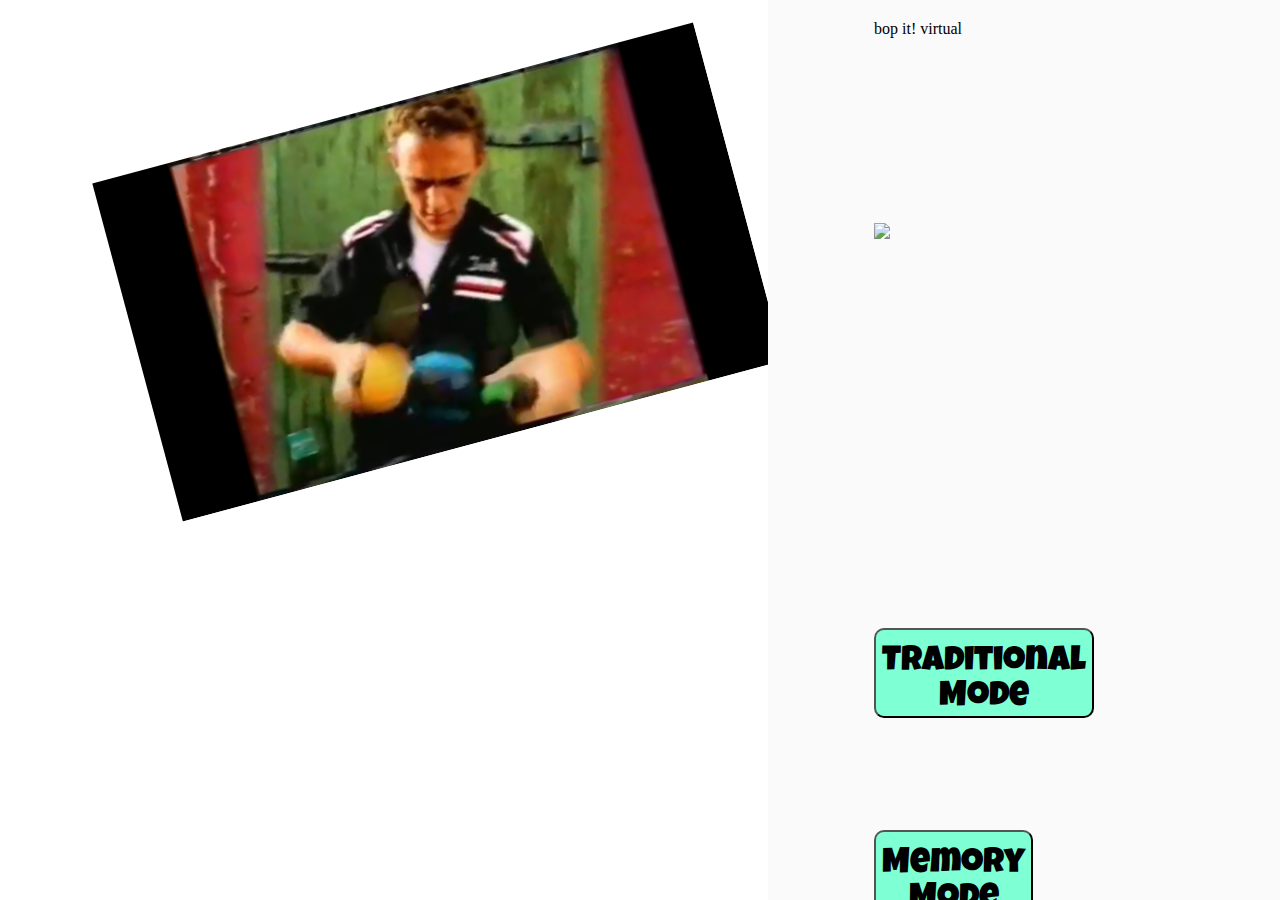
==== index.html @ ba3e6c4a "split screen layout" ====
<!DOCTYPE html>
<html lang="en">
<head>
  <meta charset="UTF-8">
  <meta http-equiv="X-UA-Compatible" content="IE=edge">
  <meta name="viewport" content="width=device-width, initial-scale=1.0">
  <link rel="stylesheet" type="text/css" media="screen" href="style.css">
  <link rel="preconnect" href="https://fonts.gstatic.com">
<link href="https://fonts.googleapis.com/css2?family=Luckiest+Guy&display=swap" rel="stylesheet">
  <title>Document</title>
</head>
<body>
  <header>
  </header>
  
<div class="split left">
<video autoplay muted loop width="800px"> 
<source src="audio/Bop-It-Commercial-1999.mp4" type="video/mp4">
</video>
</div>

<div class= "split right">
  <div class="header">bop it! virtual</div>
<img id="logo" src="https://i.imgur.com/UC3YHic.png"/>
<a id="traditional" href="./traditional-mode/traditional.html"><button id="trad">Traditional<br/>Mode</button></a>
<a id="memory" href="./memory-mode/memory.html"><button id="mem">Memory<br/>Mode</button></a>
<script src="./index.js"></script>
</div>

</body>
</html>
---- style.css ----
#title {
  text-align: center;
  font-size: 90px;
  padding-top: 25px;
  width: 100%;
  height: 95px;
  border: solid black;
  color: rgb(0, 0, 0);
  background-color: rgb(255, 241, 163);
}

#console {
  grid-column-start: 1;
  grid-column-end: span 3;
  grid-row-start: 1;
  grid-row-end: span 3;
  z-index: -1;
}

#flick-it {
  z-index: 1;
  grid-column-start: 1;
  grid-column-end: span 1;
  grid-row-start: 1;
  grid-row-end: span 1;
  margin-left: 100px;
  margin-right: -49px;
  margin-top: 32px;
}
#flick-it:hover {
  z-index: 1;
  grid-column-start: 1;
  grid-column-end: span 1;
  grid-row-start: 1;
  grid-row-end: span 1;
  margin-left: 95px;
  margin-top: 12px;
  width: 90px;
  height: 94px;
}

#twist-it {
  z-index: 1;
  grid-column-start: 3;
  grid-column-end: span 1;
  grid-row-start: 1;
  grid-row-end: span 1;
  margin-right: 120px;
  margin-left: 0px;
  margin-top: 0px;
  width: 108px;
  height: 109px;
}

#twist-it:hover {
  z-index: 1;
  grid-column-start: 3;
  grid-column-end: span 1;
  grid-row-start: 1;
  grid-row-end: span 1;
  width: 108px;
  height: 110px;
  margin-top: -5px;
}

#bop-it {
  z-index: 1;
  grid-column-start: 2;
  grid-column-end: span 1;
  grid-row-start: 2;
  grid-row-end: span 1;
  margin-left: 74px;
  margin-top: 52px;
}

#bop-it:hover {
  z-index: 1;
  grid-column-start: 2;
  grid-column-end: span 1;
  grid-row-start: 2;
  grid-row-end: span 1;
  margin-left: 64px;
  margin-top: 42px;
  width: 156px;
  height: 154px;
}

#spin-it {
  z-index: 1;
  grid-column-start: 1;
  grid-column-end: span 1;
  grid-row-start: 3;
  grid-row-end: span 1;
  margin-left: 70px;
  margin-right: -40px;
  margin-bottom: 10px;
}

#spin-it:hover {
  z-index: 1;
  grid-column-start: 1;
  grid-column-end: span 1;
  grid-row-start: 3;
  grid-row-end: span 1;
  margin-left: 60px;
  margin-bottom: 0px;
  width: 153px;
  height: 132px;
}

#pull-it {
  z-index: 1;
  grid-column-start: 3;
  grid-column-end: span 1;
  grid-row-start: 3;
  grid-row-end: span 1;
  margin-left: -87px;
  margin-bottom: 0px;
  margin-top: 5px;
}

#pull-it:hover {
  z-index: 1;
  grid-column-start: 3;
  grid-column-end: span 1;
  grid-row-start: 3;
  grid-row-end: span 1;
  width: 94px;
  height: 127px;
  margin-left: -50px;
}

button {
  text-align: center;
  font-family: 'Luckiest Guy', cursive;
  font-size: 35px;
  padding-top: 15px;
  background-color: aquamarine;
  border-radius: 10px;
}

button:hover {
  text-align: center;
  font-family: 'Luckiest Guy', cursive;
  font-size: 35px;
  padding-top: 15px;
  background-color: rgb(244, 127, 255);
  border-radius: 10px;
}

.back-to-home:hover {
  color: rgb(244, 127, 255);
}

a {
  color: black;
  text-decoration: none;
}

video {
  /* width: 400px; */
  margin-right: 30%;
  margin-left: 5%;
  margin-top: 10%;
  height: 350px;
  transform: rotate(-15deg);
}

.split {
  height: 100%;
  width: 50%;
  position: fixed;
  z-index: 1;
  top: 0;
  overflow-x: hidden;
  padding-top: 20px;
}

.left {
  width: 60%;
  left: 0;
  background: url('https://wallpaperaccess.com/full/2448937.jpg');
}

.right {
  width: 40%;
  display: grid;
  grid-template-rows: 1fr 2fr 1fr;
  right: 0;
  background: rgb(250, 250, 250);
  justify-content: center;
}

#traditional {
}

#memory {
}

#logo {
  width: 300px;
}
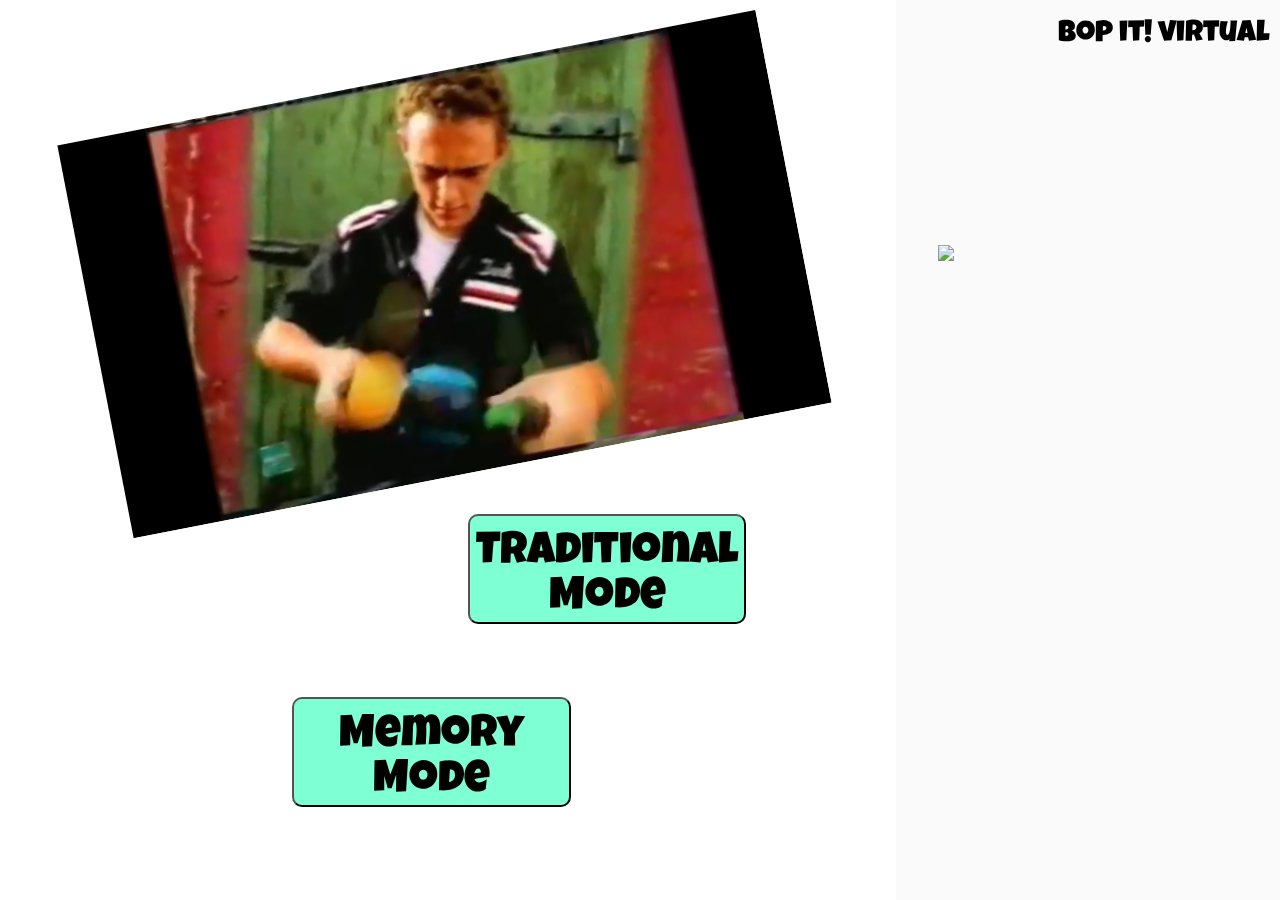
==== commit 29436306: "re-designed main page" ====
--- a/index.html
+++ b/index.html
@@ -14,18 +14,30 @@
   </header>
   
 <div class="split left">
+
 <video autoplay muted loop width="800px"> 
 <source src="audio/Bop-It-Commercial-1999.mp4" type="video/mp4">
 </video>
+
+<div class="trad-div">
+<a id="traditional" href="./traditional-mode/traditional.html"><button id="trad">Traditional<br/>Mode</button></a>
+</div>
+
+<div class="mem-div">
+<a id="memory" href="./memory-mode/memory.html"><button id="mem">Memory<br/>Mode</button></a>
+</div>
+
 </div>
 
 <div class= "split right">
-  <div class="header">bop it! virtual</div>
-<img id="logo" src="https://i.imgur.com/UC3YHic.png"/>
-<a id="traditional" href="./traditional-mode/traditional.html"><button id="trad">Traditional<br/>Mode</button></a>
-<a id="memory" href="./memory-mode/memory.html"><button id="mem">Memory<br/>Mode</button></a>
-<script src="./index.js"></script>
+  <div id="header">bop it! virtual</div>
+  <img id="logo" src="https://i.imgur.com/UC3YHic.png"/>
+
+<div id="play-modes">
 </div>
 
+</div>
+
+<script src="./index.js"></script>
 </body>
 </html>--- a/style.css
+++ b/style.css
@@ -130,24 +130,6 @@
   margin-left: -50px;
 }
 
-button {
-  text-align: center;
-  font-family: 'Luckiest Guy', cursive;
-  font-size: 35px;
-  padding-top: 15px;
-  background-color: aquamarine;
-  border-radius: 10px;
-}
-
-button:hover {
-  text-align: center;
-  font-family: 'Luckiest Guy', cursive;
-  font-size: 35px;
-  padding-top: 15px;
-  background-color: rgb(244, 127, 255);
-  border-radius: 10px;
-}
-
 .back-to-home:hover {
   color: rgb(244, 127, 255);
 }
@@ -155,15 +137,6 @@
 a {
   color: black;
   text-decoration: none;
-}
-
-video {
-  /* width: 400px; */
-  margin-right: 30%;
-  margin-left: 5%;
-  margin-top: 10%;
-  height: 350px;
-  transform: rotate(-15deg);
 }
 
 .split {
@@ -177,26 +150,99 @@
 }
 
 .left {
-  width: 60%;
+  display: grid;
+  grid-template-columns: 1fr;
+  grid-template-rows: 2fr 1fr 1fr;
+  width: 70%;
   left: 0;
   background: url('https://wallpaperaccess.com/full/2448937.jpg');
 }
 
 .right {
-  width: 40%;
+  width: 30%;
   display: grid;
+  grid-template-columns: 1fr;
   grid-template-rows: 1fr 2fr 1fr;
   right: 0;
   background: rgb(250, 250, 250);
-  justify-content: center;
-}
-
-#traditional {
-}
-
-#memory {
+  justify-items: center;
+}
+
+video {
+  grid-row-start: 1;
+  grid-row-end: span 1;
+  grid-column-start: 1;
+  grid-column-end: span 1;
+  margin-right: 30%;
+  margin-left: 5%;
+  margin-top: 6%;
+  height: 400px;
+  transform: rotate(-11deg);
 }
 
 #logo {
   width: 300px;
-}
+  grid-row-start: 2;
+  grid-row-end: span 1;
+  grid-column-start: 1;
+  grid-column-end: span 1;
+}
+
+.play-modes {
+  grid-row-start: 2;
+  grid-row-end: span 2;
+  grid-column-start: 1;
+  grid-column-end: span 1;
+  text-align: right;
+}
+
+#header {
+  grid-row-start: 1;
+  grid-row-end: span 1;
+  grid-column-start: 1;
+  grid-column-end: span 1;
+  text-align: right;
+  color: black;
+  font-family: 'Luckiest Guy', cursive;
+  font-size: 30px;
+  width: 100%;
+  margin-right: 20px;
+}
+
+button {
+  text-align: center;
+  font-family: 'Luckiest Guy', cursive;
+  font-size: 45px;
+  padding-top: 15px;
+  background-color: aquamarine;
+  border-radius: 10px;
+}
+
+button:hover {
+  text-align: center;
+  font-family: 'Luckiest Guy', cursive;
+  font-size: 45px;
+  padding-top: 15px;
+  background-color: rgb(244, 127, 255);
+  border-radius: 10px;
+}
+#trad {
+  margin-top: 20px;
+  grid-row-start: 2;
+  grid-row-end: span 1;
+}
+
+#mem {
+  width: 279.2px;
+}
+
+.trad-div {
+  text-align: right;
+  margin-right: 150px;
+  margin-top: 20px;
+}
+
+.mem-div {
+  text-align: right;
+  margin-right: 325px;
+}
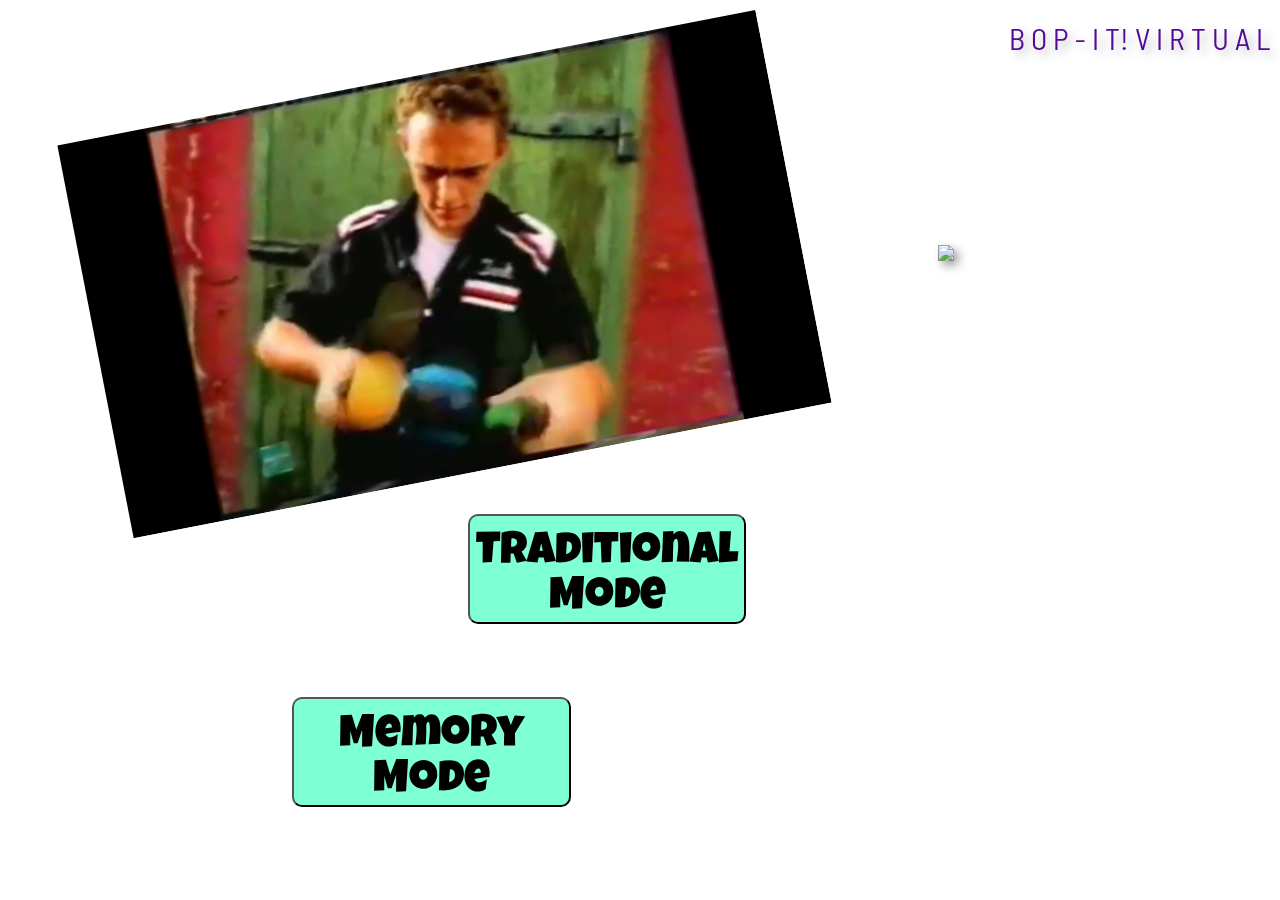
==== commit 64d4a421: "added shadows" ====
--- a/index.html
+++ b/index.html
@@ -7,7 +7,9 @@
   <link rel="stylesheet" type="text/css" media="screen" href="style.css">
   <link rel="preconnect" href="https://fonts.gstatic.com">
 <link href="https://fonts.googleapis.com/css2?family=Luckiest+Guy&display=swap" rel="stylesheet">
-  <title>Document</title>
+<link rel="preconnect" href="https://fonts.gstatic.com">
+<link href="https://fonts.googleapis.com/css2?family=Barlow+Semi+Condensed:wght@500&family=Yanone+Kaffeesatz&display=swap" rel="stylesheet">
+  <title>Bop-It!</title>
 </head>
 <body>
   <header>
@@ -30,7 +32,7 @@
 </div>
 
 <div class= "split right">
-  <div id="header">bop it! virtual</div>
+  <div id="header">B O P - I T! V I R T U A L</div>
   <img id="logo" src="https://i.imgur.com/UC3YHic.png"/>
 
 <div id="play-modes">
--- a/style.css
+++ b/style.css
@@ -164,7 +164,7 @@
   grid-template-columns: 1fr;
   grid-template-rows: 1fr 2fr 1fr;
   right: 0;
-  background: rgb(250, 250, 250);
+  background: rgb(255, 255, 255);
   justify-items: center;
 }
 
@@ -186,6 +186,8 @@
   grid-row-end: span 1;
   grid-column-start: 1;
   grid-column-end: span 1;
+  -webkit-filter: drop-shadow(5px 5px 5px #a8a8a8);
+  filter: drop-shadow(5px 5px 5px #969696);
 }
 
 .play-modes {
@@ -202,11 +204,13 @@
   grid-column-start: 1;
   grid-column-end: span 1;
   text-align: right;
-  color: black;
-  font-family: 'Luckiest Guy', cursive;
+  color: rgb(83, 9, 153);
+  font-family: 'Barlow Semi Condensed', sans-serif;
   font-size: 30px;
   width: 100%;
   margin-right: 20px;
+  -webkit-filter: drop-shadow(5px 5px 5px #bdbdbd);
+  filter: drop-shadow(5px 5px 5px #b9b9b9);
 }
 
 button {
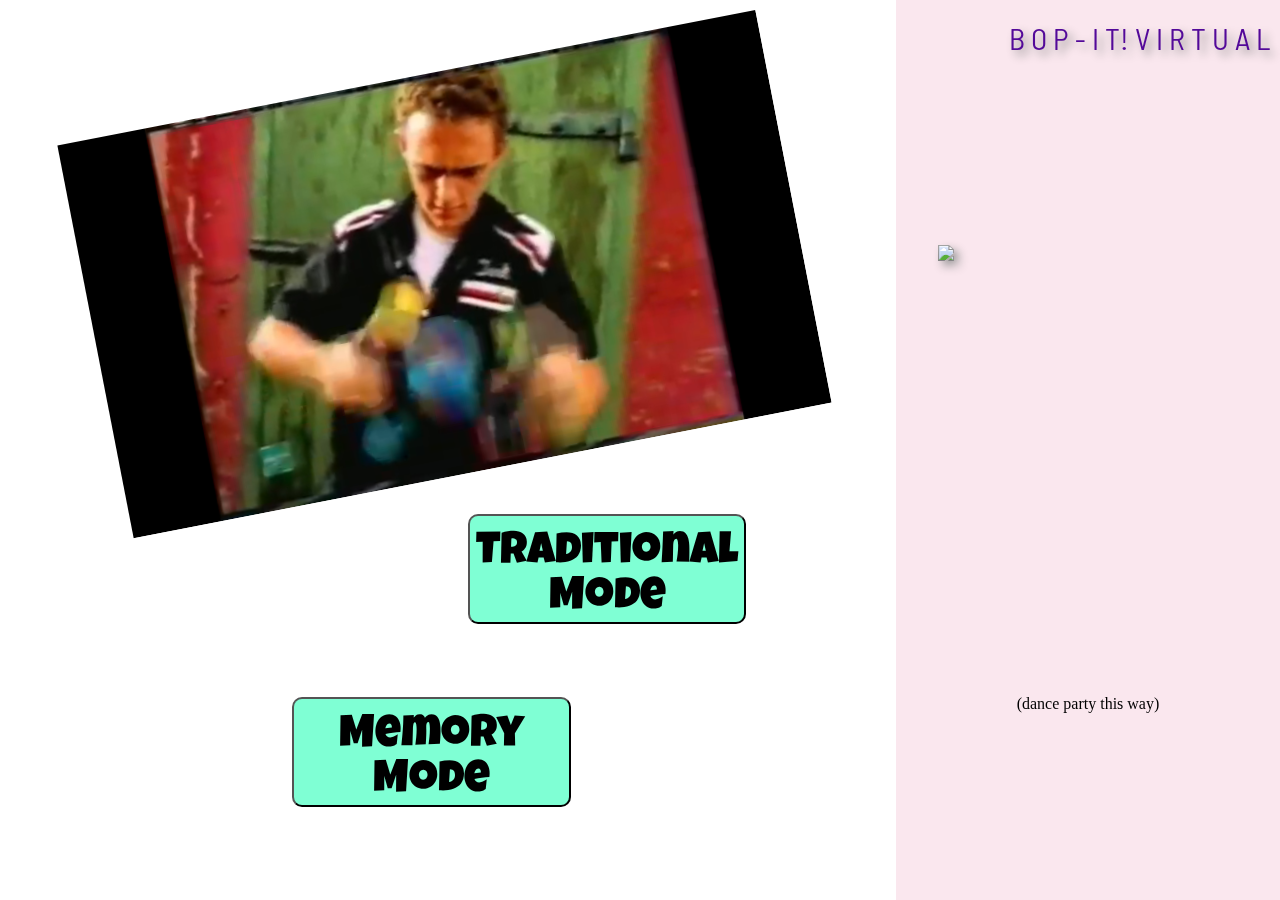
==== commit 6a57f9b7: "danceparty mode added" ====
--- a/index.html
+++ b/index.html
@@ -35,7 +35,8 @@
   <div id="header">B O P - I T! V I R T U A L</div>
   <img id="logo" src="https://i.imgur.com/UC3YHic.png"/>
 
-<div id="play-modes">
+<div id="dance-div">
+  <a id="traditional" href="./dance.html">(dance party this way)</a>
 </div>
 
 </div>
--- a/style.css
+++ b/style.css
@@ -164,7 +164,7 @@
   grid-template-columns: 1fr;
   grid-template-rows: 1fr 2fr 1fr;
   right: 0;
-  background: rgb(255, 255, 255);
+  background: rgb(250, 231, 238);
   justify-items: center;
 }
 
@@ -209,8 +209,7 @@
   font-size: 30px;
   width: 100%;
   margin-right: 20px;
-  -webkit-filter: drop-shadow(5px 5px 5px #bdbdbd);
-  filter: drop-shadow(5px 5px 5px #b9b9b9);
+  -webkit-filter: drop-shadow(5px 5px 5px #858585);
 }
 
 button {
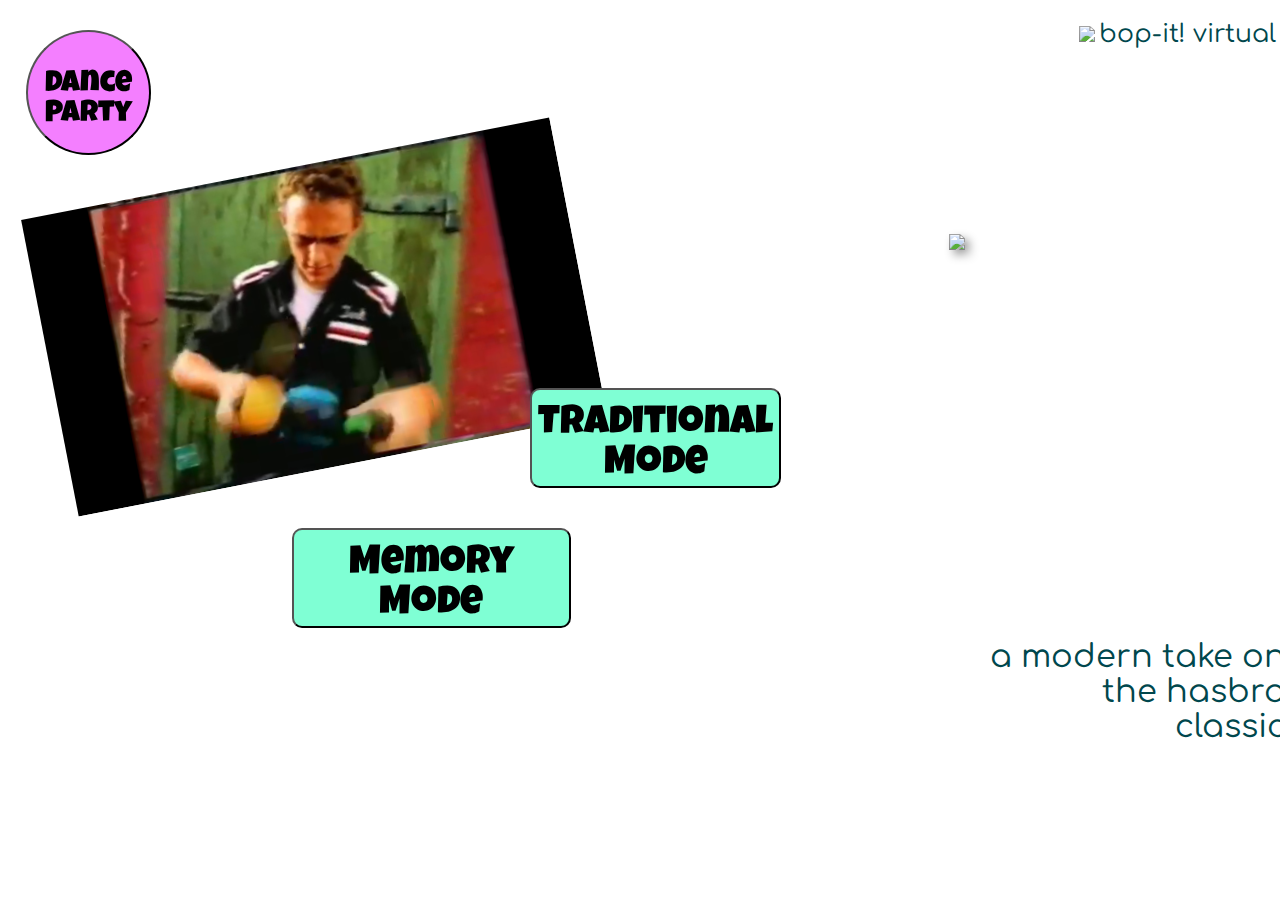
==== commit 7bc8d34f: "fixed back to home on dance mode" ====
--- a/index.html
+++ b/index.html
@@ -9,6 +9,8 @@
 <link href="https://fonts.googleapis.com/css2?family=Luckiest+Guy&display=swap" rel="stylesheet">
 <link rel="preconnect" href="https://fonts.gstatic.com">
 <link href="https://fonts.googleapis.com/css2?family=Barlow+Semi+Condensed:wght@500&family=Yanone+Kaffeesatz&display=swap" rel="stylesheet">
+<link rel="preconnect" href="https://fonts.gstatic.com">
+<link href="https://fonts.googleapis.com/css2?family=Chakra+Petch&family=Comfortaa:wght@600&display=swap" rel="stylesheet">
   <title>Bop-It!</title>
 </head>
 <body>
@@ -21,6 +23,10 @@
 <source src="audio/Bop-It-Commercial-1999.mp4" type="video/mp4">
 </video>
 
+<div class="dance">
+  <a id="memory" href="./dance.html"><button id="danceparty">Dance<br/>Party</button></a>
+</div>
+
 <div class="trad-div">
 <a id="traditional" href="./traditional-mode/traditional.html"><button id="trad">Traditional<br/>Mode</button></a>
 </div>
@@ -32,12 +38,9 @@
 </div>
 
 <div class= "split right">
-  <div id="header">B O P - I T! V I R T U A L</div>
-  <img id="logo" src="https://i.imgur.com/UC3YHic.png"/>
-
-<div id="dance-div">
-  <a id="traditional" href="./dance.html">(dance party this way)</a>
-</div>
+  <div id="header"><img id="console" src="https://i.imgur.com/r0HUCMK.png"/><span id="logotext">bop-it! virtual</span></div>
+  <img id="logo" src="https://i.imgur.com/UzozXFA.png"/>
+  <p>a modern take on the hasbro classic</p>
 
 </div>
 
--- a/style.css
+++ b/style.css
@@ -9,14 +9,6 @@
   background-color: rgb(255, 241, 163);
 }
 
-#console {
-  grid-column-start: 1;
-  grid-column-end: span 3;
-  grid-row-start: 1;
-  grid-row-end: span 3;
-  z-index: -1;
-}
-
 #flick-it {
   z-index: 1;
   grid-column-start: 1;
@@ -150,10 +142,11 @@
 }
 
 .left {
-  display: grid;
+  /* display: grid;
   grid-template-columns: 1fr;
-  grid-template-rows: 2fr 1fr 1fr;
+  grid-template-rows: 2fr 1fr; */
   width: 70%;
+  height: 100%;
   left: 0;
   background: url('https://wallpaperaccess.com/full/2448937.jpg');
 }
@@ -164,30 +157,34 @@
   grid-template-columns: 1fr;
   grid-template-rows: 1fr 2fr 1fr;
   right: 0;
-  background: rgb(250, 231, 238);
+  background: white;
   justify-items: center;
 }
 
 video {
+  position: absolute;
+  z-index: -1;
   grid-row-start: 1;
   grid-row-end: span 1;
   grid-column-start: 1;
   grid-column-end: span 1;
   margin-right: 30%;
   margin-left: 5%;
-  margin-top: 6%;
-  height: 400px;
+  margin-top: 10%;
+  height: 45%;
+  width: 60%;
   transform: rotate(-11deg);
 }
 
 #logo {
-  width: 300px;
+  width: 285px;
   grid-row-start: 2;
   grid-row-end: span 1;
   grid-column-start: 1;
   grid-column-end: span 1;
   -webkit-filter: drop-shadow(5px 5px 5px #a8a8a8);
   filter: drop-shadow(5px 5px 5px #969696);
+  margin-top: 70px;
 }
 
 .play-modes {
@@ -201,21 +198,18 @@
 #header {
   grid-row-start: 1;
   grid-row-end: span 1;
-  grid-column-start: 1;
-  grid-column-end: span 1;
-  text-align: right;
-  color: rgb(83, 9, 153);
-  font-family: 'Barlow Semi Condensed', sans-serif;
-  font-size: 30px;
+  text-align: right;
+  color: hsl(184, 100%, 15%);
+  font-family: 'Comfortaa', cursive;
+  font-size: 25px;
   width: 100%;
   margin-right: 20px;
-  -webkit-filter: drop-shadow(5px 5px 5px #858585);
 }
 
 button {
   text-align: center;
   font-family: 'Luckiest Guy', cursive;
-  font-size: 45px;
+  font-size: 2.5em;
   padding-top: 15px;
   background-color: aquamarine;
   border-radius: 10px;
@@ -224,28 +218,93 @@
 button:hover {
   text-align: center;
   font-family: 'Luckiest Guy', cursive;
-  font-size: 45px;
+  font-size: 2.5em;
   padding-top: 15px;
   background-color: rgb(244, 127, 255);
   border-radius: 10px;
 }
+
 #trad {
-  margin-top: 20px;
   grid-row-start: 2;
   grid-row-end: span 1;
 }
 
 #mem {
+  grid-row-start: 2;
+  grid-row-end: span 1;
   width: 279.2px;
 }
 
 .trad-div {
-  text-align: right;
-  margin-right: 150px;
-  margin-top: 20px;
+  grid-row-start: 2;
+  grid-row-end: span 1;
+  text-align: right;
+  margin-right: 115px;
+  margin-top: 26%;
 }
 
 .mem-div {
-  text-align: right;
+  grid-row-start: 2;
+  grid-row-end: span 1;
+  text-align: right;
+  height: 100px;
   margin-right: 325px;
-}
+  margin-bottom: 0px;
+  margin-top: 40px;
+}
+
+#console {
+  width: 33px;
+  grid-row-start: 1;
+  grid-row-end: span 1;
+  grid-column-start: 1;
+  grid-column-end: span 1;
+  margin-right: 1%;
+  margin-top: 0px;
+}
+
+#logotext {
+  padding-top: -10px;
+}
+
+p {
+  font-family: 'Comfortaa', cursive;
+  font-size: 32px;
+  color: hsl(184, 100%, 15%);
+  text-align: right;
+  grid-row-start: 2;
+  grid-row-end: span 1;
+  grid-column-start: 1;
+  grid-column-end: span 1;
+  margin-top: 475px;
+  width: 300px;
+  margin-left: 90px;
+}
+
+.dance {
+  margin-top: 10px;
+  margin-left: 26px;
+  grid-row-start: 2;
+  grid-row-end: span 1;
+  width: 200px;
+}
+
+#danceparty {
+  grid-row-start: 2;
+  grid-row-end: span 1;
+  border-radius: 75px;
+  font-size: 30px;
+  width: 125px;
+  height: 125px;
+  background-color: rgb(244, 127, 255);
+}
+
+#danceparty:hover {
+  grid-row-start: 2;
+  grid-row-end: span 1;
+  border-radius: 75px;
+  font-size: 30px;
+  width: 125px;
+  height: 125px;
+  background-color: aquamarine;
+}
